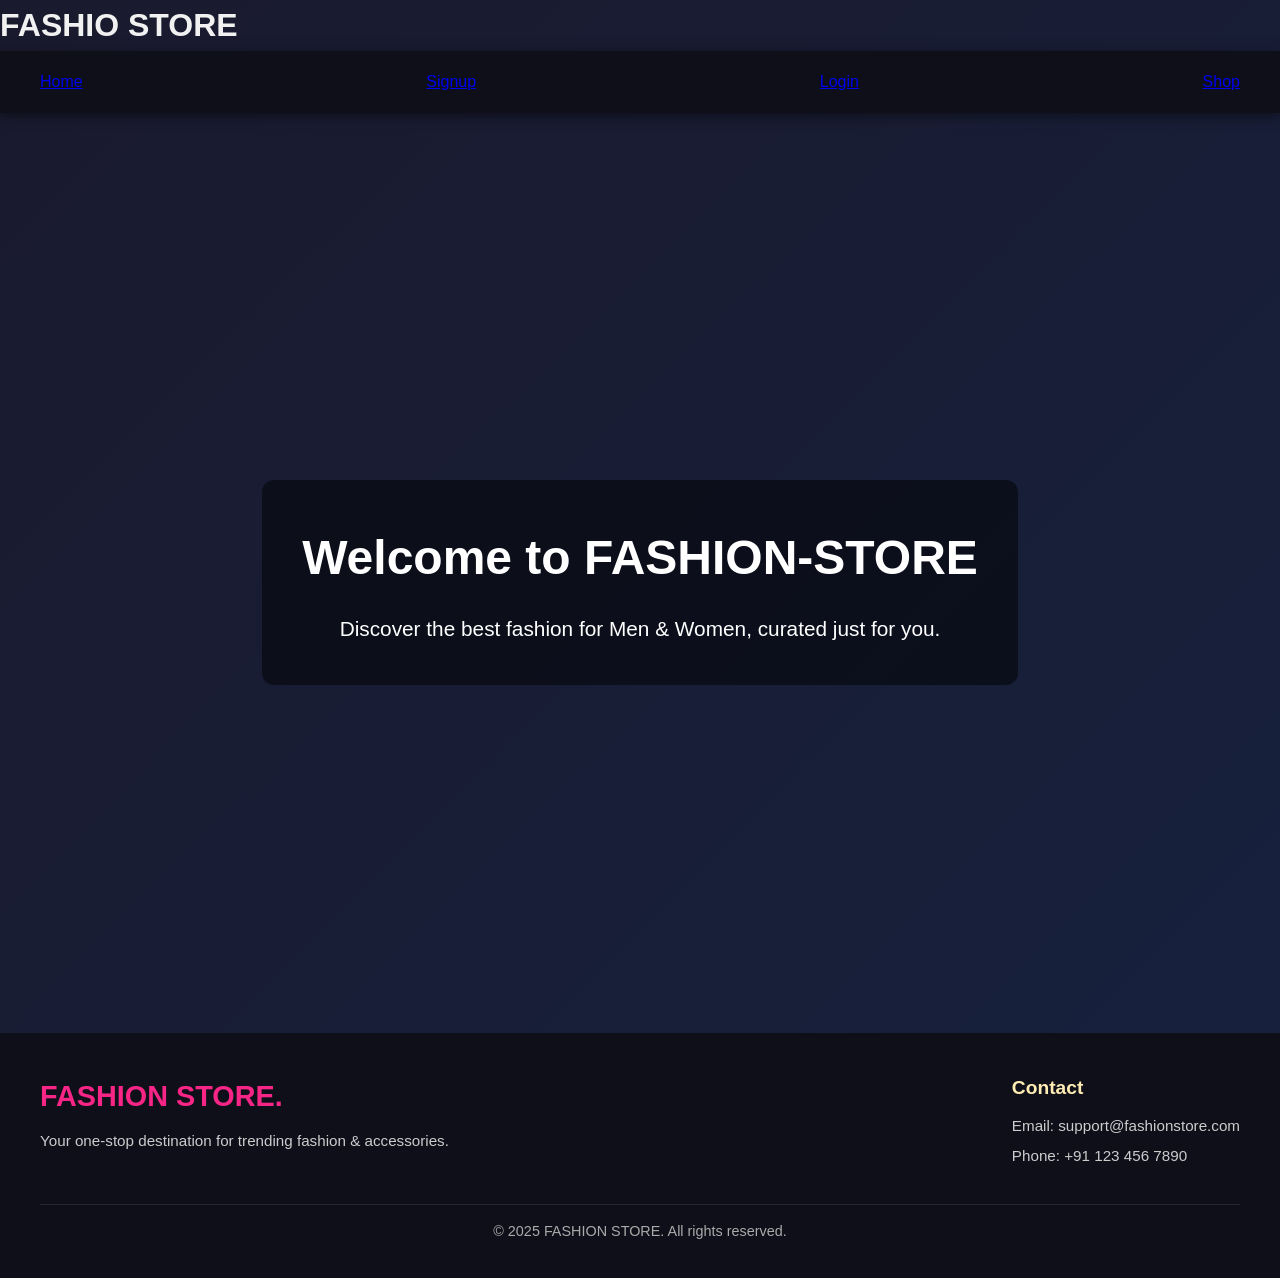
==== index.html @ 05a7fc47 "Initial commit for fashion store" ====
<!DOCTYPE html>
<html lang="en">
<head>
  <meta charset="UTF-8">
  <title>FASHION STORE - Home</title>
  <link rel="stylesheet" href="../CSS/style.css"> 
  <link rel="icon" type="image/png" href="https://thumbs.dreamstime.com/b/e-commerce-website-icon-shopping-cart-symbol-traditional-store-awning-e-commerce-website-icon-shopping-cart-symbol-401089826.jpg">
</head>
<body>
  <header>
    <h1>FASHIO STORE</h1>
    <nav>
      <a href="index.html">Home</a>
      <a href="signup.html">Signup</a>
       <a href="login.html">Login</a>
      <a href="shop.html?shop">Shop</a>
    </nav>
  </header>

  <main>
    <!-- Home Section -->
    <section id="home" class="home-hero">
      <div class="overlay">
        <h2>Welcome to FASHION-STORE</h2>
        <p>Discover the best fashion for Men & Women, curated just for you.</p>
      </div>
    </section>
  </main>
  <footer>
  <div class="footer-container">
    <!-- Brand + Description -->
    <div class="footer-brand">
      <h3>FASHION STORE.</h3>
      <p>Your one-stop destination for trending fashion & accessories.</p>
    </div>
    <!-- Contact Info -->
    <div class="footer-contact">
      <h4>Contact</h4>
      <p>Email: support@fashionstore.com</p>
      <p>Phone: +91 123 456 7890</p>
  </div>

  <div class="footer-bottom">
    <p>© 2025 FASHION STORE. All rights reserved.</p>
  </div>
</footer>

</body>
</html>
---- CSS/style.css ----
/* ===================== */
/* Global Styles */
/* ===================== */
* {
  margin: 0;
  padding: 0;
  box-sizing: border-box;
  font-family: "Poppins", sans-serif;
}

body {
  background: linear-gradient(135deg, #1a1a2e, #16213e);
  color: #f1f1f1;
  line-height: 1.6;
}

/* ===================== */
/* Navbar */
/* ===================== */
nav {
  display: flex;
  justify-content: space-between;
  align-items: center;
  padding: 18px 40px;
  background: #0f0f1a;
  box-shadow: 0 3px 12px rgba(0, 0, 0, 0.5);
  position: sticky;
  top: 0;
  z-index: 1000;
}

nav .brand a {
  font-size: 1.8rem;
  font-weight: bold;
  text-decoration: none;
  color: #f72585;
}

nav .nav-items a {
  margin-left: 25px;
  text-decoration: none;
  color: #ddd;
  transition: 0.3s;
}

nav .nav-items a:hover {
  color: #f72585;
}

/* ===================== */
/* Layout */
/* ===================== */
main {
  display: flex;
  margin-top: 20px;
}

/* ===================== */
/* Sidebar (Filters) */
/* ===================== */
aside {
  width: 280px;
  background: linear-gradient(160deg, rgba(30,30,47,0.9), rgba(50,50,80,0.85));
  backdrop-filter: blur(12px);
  padding: 25px;
  border-right: 2px solid rgba(255, 255, 255, 0.1);
  box-shadow: inset -2px 0 12px rgba(0, 0, 0, 0.5);
  overflow-y: auto;
  height: calc(100vh - 70px);
  position: sticky;
  top: 70px;
  border-top-right-radius: 16px;
  border-bottom-right-radius: 16px;
  transition: all 0.3s ease-in-out;
}

/* Sidebar titles */
aside section title {
  display: block;
  font-size: 1.2rem;
  font-weight: bold;
  margin-bottom: 12px;
  color: #fff;
  text-shadow: 0 0 5px rgba(255,255,255,0.3);
}

/* Sidebar list items */
aside ul {
  list-style: none;
  padding: 0;
  margin: 0 0 20px 0;
}

aside li {
  margin: 10px 0;
  padding: 8px 12px;
  border-radius: 8px;
  transition: all 0.25s ease-in-out;
  cursor: pointer;
}

aside li:hover {
  background: rgba(247, 37, 133, 0.15);
  transform: translateX(5px);
  border-left: 3px solid #f72585;
}

aside label {
  color: #eee;
  cursor: pointer;
  font-size: 0.95rem;
}

/* Sidebar scroll */
aside::-webkit-scrollbar {
  width: 8px;
}

aside::-webkit-scrollbar-thumb {
  background: #f72585;
  border-radius: 4px;
}

aside::-webkit-scrollbar-track {
  background: rgba(255, 255, 255, 0.05);
}

/* ===================== */
/* Main Content (Products) */
/* ===================== */
main-content {
  flex: 1;
  padding: 20px;
}

main-content input[type="text"] {
  width: 100%;
  padding: 10px;
  margin-bottom: 20px;
  border-radius: 6px;
  border: none;
  outline: none;
  background: #2a2a40;
  color: #fff;
}

.filters {
  display: flex;
  gap: 15px;
  margin-bottom: 25px;
}

.filter {
  padding: 8px 16px;
  background: #222;
  border-radius: 20px;
  cursor: pointer;
  transition: 0.3s;
}

.filter:hover {
  background: #f72585;
  color: #fff;
}

.filter.active {
  background: #f72585;
  color: #fff;
}

section {
  margin-bottom: 40px;
}

section title {
  font-size: 1.4rem;
  color: #fff;
  margin-bottom: 15px;
  display: block;
}

/* ===================== */
/* Items / Product Cards */
/* ===================== */
.items {
  display: grid;
  grid-template-columns: repeat(auto-fit, minmax(230px, 1fr));
  gap: 20px;
}

.item {
  background: rgba(255, 255, 255, 0.05);
  border-radius: 12px;
  overflow: hidden;
  transition: transform 0.3s ease, box-shadow 0.3s ease;
}

.item:hover {
  transform: translateY(-5px);
  box-shadow: 0 8px 18px rgba(0, 0, 0, 0.4);
}

.item img {
  width: 100%;
  height: 220px;
  object-fit: cover;
  border-bottom: 2px solid rgba(255,255,255,0.1);
}

.info {
  padding: 15px;
}

.info .row {
  display: flex;
  justify-content: space-between;
  margin-bottom: 10px;
  color: #ddd;
}

.price {
  font-weight: bold;
  color: #f72585;
}

.sized {
  font-size: 0.9rem;
  color: #ccc;
}

.colors {
  margin-bottom: 10px;
}

.circle {
  width: 18px;
  height: 18px;
  border-radius: 50%;
  display: inline-block;
  margin-right: 6px;
  border: 1px solid #fff;
}

button#addBtn {
  width: 100%;
  padding: 10px;
  background: #f72585;
  border: none;
  color: #fff;
  font-weight: bold;
  border-radius: 6px;
  cursor: pointer;
  transition: background 0.3s ease;
}

button#addBtn:hover {
  background: #d61d69;
}

/* ===================== */
/* Cart Page */
/* ===================== */
.cart-container {
  display: flex;
  justify-content: space-between;
  gap: 20px;
  padding: 20px;
}

#cartItems {
  flex: 2;
  background: rgba(255, 255, 255, 0.05);
  padding: 15px;
  border-radius: 12px;
}

#orderSummary {
  flex: 1;
  background: rgba(255, 255, 255, 0.08);
  padding: 15px;
  border-radius: 12px;
}

#orderSummary h3 {
  margin-bottom: 10px;
}

#orderSummary button {
  width: 100%;
  padding: 12px;
  background: #f72585;
  border: none;
  color: white;
  font-weight: bold;
  border-radius: 8px;
  cursor: pointer;
  transition: background 0.3s;
}

#orderSummary button:hover {
  background: #d61d69;
}
/* --- Add to Cart button styling --- */
.addBtn {
  display: inline-block;
  width: 100%;
  padding: 12px 14px;
  background: linear-gradient(90deg,#ff6b6b,#f72585);
  color: #fff;
  border: none;
  border-radius: 10px;
  font-weight: 700;
  letter-spacing: 0.2px;
  cursor: pointer;
  box-shadow: 0 6px 18px rgba(247,37,133,0.18);
  transition: transform 0.12s ease, box-shadow 0.12s ease;
}
.addBtn:hover { transform: translateY(-3px); box-shadow: 0 10px 22px rgba(247,37,133,0.22); }
.addBtn:active { transform: translateY(0px); }

/* --- Size modal overlay --- */
.size-modal-overlay {
  position: fixed;
  inset: 0;
  background: rgba(2,6,23,0.6);
  display: flex;
  align-items: center;
  justify-content: center;
  z-index: 2000;
  padding: 20px;
}

/* Modal box */
.size-modal {
  width: 360px;
  max-width: 95%;
  background: linear-gradient(180deg, rgba(255,255,255,0.03), rgba(255,255,255,0.02));
  border-radius: 12px;
  padding: 18px;
  box-shadow: 0 20px 60px rgba(2,6,23,0.7);
  color: #fff;
  position: relative;
  border: 1px solid rgba(255,255,255,0.04);
}

/* close button */
.size-modal-close {
  position: absolute;
  right: 10px;
  top: 8px;
  background: transparent;
  border: none;
  color: #fff;
  font-size: 22px;
  cursor: pointer;
}

/* title & price */
.size-modal-title { font-size: 18px; margin-bottom: 6px; color: #ffecb3; }
.size-modal-price { font-size: 14px; margin-bottom: 12px; color: #ffd6e8; }

/* size options as pills */
.size-options { display: flex; gap: 8px; flex-wrap: wrap; margin-bottom: 12px; }
.size-option {
  display: inline-flex;
  align-items: center;
}
.size-option input[type="radio"] { display: none; }
.size-option span {
  padding: 8px 14px;
  border-radius: 8px;
  background: rgba(255,255,255,0.04);
  border: 1px solid rgba(255,255,255,0.03);
  cursor: pointer;
  transition: all .15s;
  color:#fff;
  font-weight:600;
}
.size-option input[type="radio"]:checked + span {
  background: linear-gradient(90deg,#ff6b6b,#f72585);
  color: #fff;
  transform: translateY(-3px);
  box-shadow: 0 8px 18px rgba(247,37,133,0.18);
}
.item .desc {
  margin-top: 5px;
  font-size: 0.9rem;
  color: black;
}


/* quantity */
.qty-row { display:flex; justify-content:space-between; align-items:center; margin-bottom:12px; }
.qty-controls { display:flex; align-items:center; gap:8px; }
.qty-controls button {
  padding: 6px 10px;
  border-radius: 6px;
  border: none;
  background: rgba(255,255,255,0.06);
  color: #fff;
  cursor: pointer;
}
.qty-controls input.qty-input {
  width: 56px;
  padding:6px;
  border-radius:6px;
  border:1px solid rgba(255,255,255,0.06);
  background: transparent;
  color: #fff;
  text-align:center;
}

/* actions */
.size-modal-actions { display:flex; gap:10px; margin-top:10px; }
.size-modal-actions .size-confirm {
  flex:1;
  padding:10px;
  border-radius:8px;
  border:none;
  background: linear-gradient(90deg,#00b894,#00cec9);
  color:#012;
  font-weight:700;
  cursor:pointer;
}
.size-modal-actions .size-cancel {
  flex:1;
  padding:10px;
  border-radius:8px;
  border:1px solid rgba(255,255,255,0.06);
  background: transparent;
  color:#fff;
  cursor:pointer;
}

/* mini toast */
.mini-toast {
  position: fixed;
  left: 50%;
  bottom: 30px;
  transform: translateX(-50%) translateY(10px);
  background: rgba(0,0,0,0.7);
  color: #fff;
  padding: 10px 16px;
  border-radius: 999px;
  opacity: 0;
  transition: all .25s;
  z-index: 3000;
  font-weight:600;
}
.mini-toast.visible { opacity: 1; transform: translateX(-50%) translateY(0); }
.page-section {
  padding: 20px;
}

.hidden {
  display: none;
}

.item-list {
  display: grid;
  grid-template-columns: repeat(auto-fit, minmax(200px, 1fr));
  gap: 16px;
}

.item {
  background: #fff;
  border: 1px solid #ddd;
  border-radius: 8px;
  padding: 12px;
  text-align: center;
  color: black; /* important for text visibility */
}

.item img {
  max-width: 100%;
  height: auto;
  border-radius: 6px;
}
/* Fullscreen Hero Banner */
.home-hero {
  position: relative;
  width: 100vw;   /* full width */
  height: 100vh;  /* full height */
  margin: 0;
  padding: 0;
  background: url("https://t3.ftcdn.net/jpg/02/64/92/28/360_F_264922838_NErJEovZiP9MTa49apqL1Vs3f88ZT8Dg.jpg") 
              no-repeat center center;
  background-size: cover;   /* make it cover whole screen */
  background-attachment: fixed; /* parallax effect (optional) */
  display: flex;
  align-items: center;
  justify-content: center;
  text-align: center;
  color: white;
}

.home-hero .overlay {
  background: rgba(0, 0, 0, 0.5); /* dark overlay */
  padding: 40px;
  border-radius: 12px;
}

.home-hero h2 {
  font-size: 3rem;
  margin-bottom: 15px;
}

.home-hero p {
  font-size: 1.3rem;
}
#logoutBtn {
  display: none;
  color: #f72585;
  cursor: pointer;
  margin-left: 15px;
  text-decoration: none;
}
/* ===================== */
/* Footer Styles */
/* ===================== */
footer {
  background: #0f0f1a;
  color: #fff;
  padding: 40px 20px 20px;
  font-family: "Poppins", sans-serif;
}

.footer-container {
  display: flex;
  flex-wrap: wrap;
  justify-content: space-between;
  gap: 30px;
  max-width: 1200px;
  margin: auto;
}

.footer-brand h3 {
  color: #f72585;
  font-size: 1.8rem;
  margin-bottom: 10px;
}

.footer-brand p {
  color: #ccc;
  font-size: 0.95rem;
}

.footer-contact h4 {
  font-size: 1.2rem;
  margin-bottom: 10px;
  color: #ffecb3;
}

.footer-contact p {
  margin: 6px 0;
  font-size: 0.95rem;
  color: #ccc;
}

.social-icons {
  display: flex;
  gap: 12px;
  margin-top: 8px;
}

.social-icons a img {
  width: 28px;
  height: 28px;
  filter: brightness(0) invert(1);
  transition: 0.3s;
}

.social-icons a img:hover {
  filter: brightness(0) invert(0.6) sepia(1) saturate(5) hue-rotate(330deg);
}

.footer-bottom {
  text-align: center;       /* Center the text */
  padding: 15px 0;          /* Top and bottom padding */
  border-top: 1px solid rgba(255,255,255,0.1); /* Optional separator line */
  font-size: 0.9rem;       
  color: #aaa;            
  width: 100%;             
  box-sizing: border-box;   
}


/* Responsive */
@media(max-width: 768px){
  .footer-container {
    flex-direction: column;
    text-align: center;
  }
  .social-icons {
    justify-content: center;
  }
}
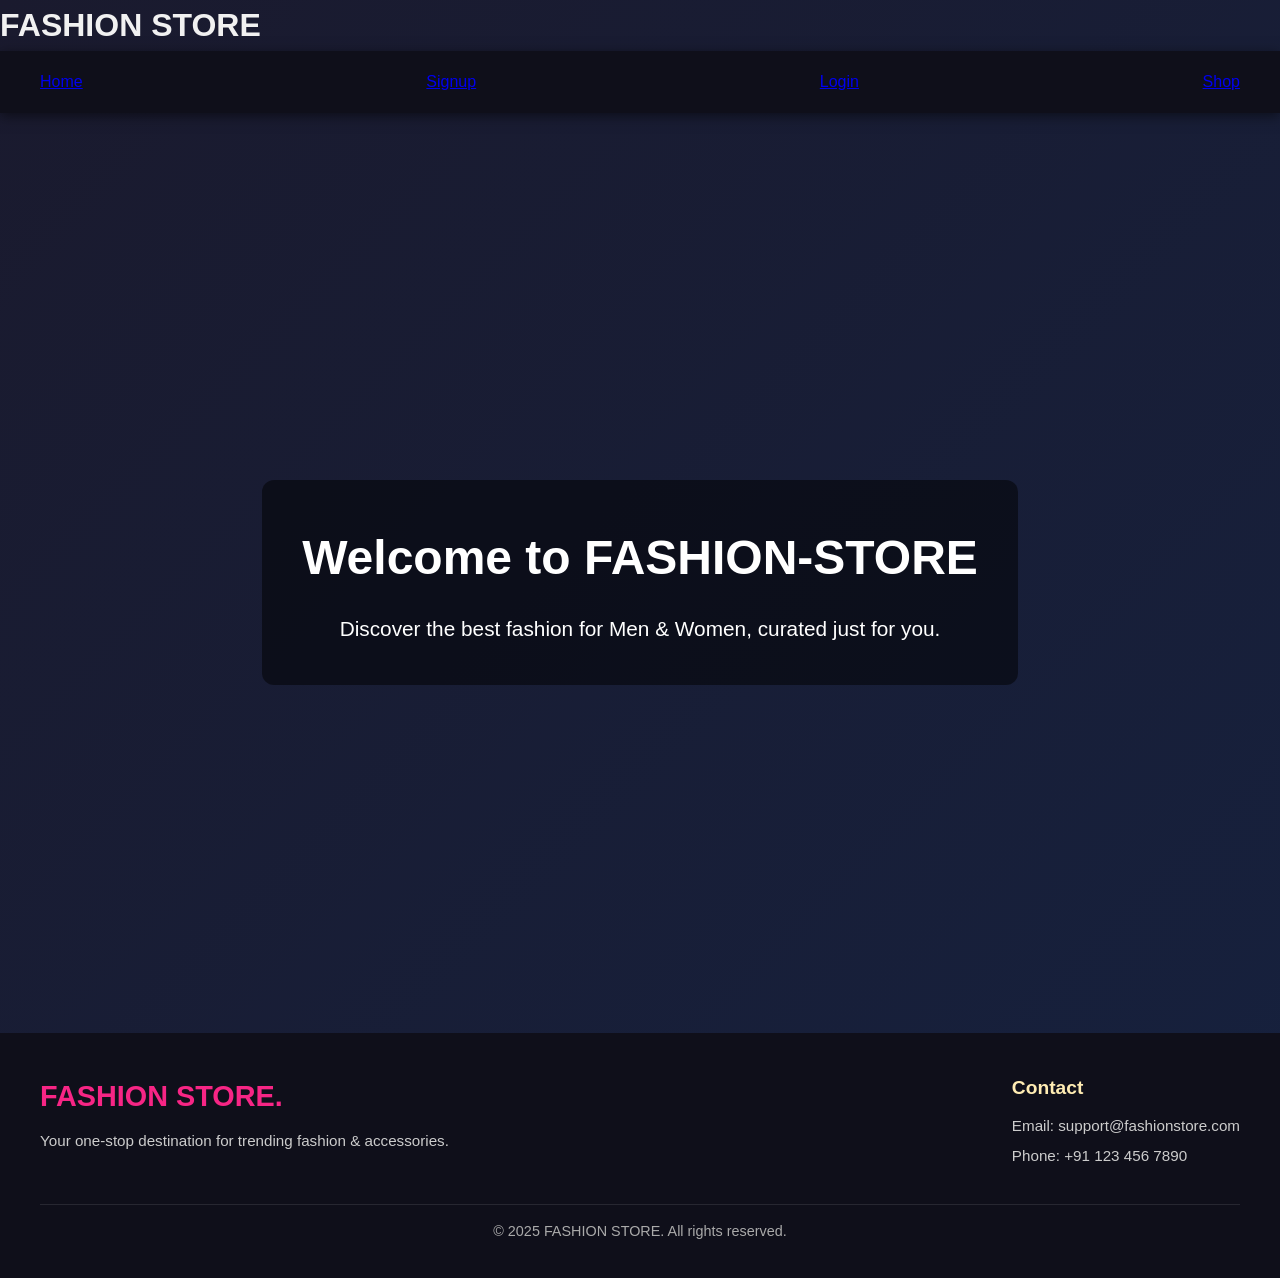
==== commit 0927a120: "Update index.html Minor change on h1" ====
--- a/index.html
+++ b/index.html
@@ -3,17 +3,17 @@
 <head>
   <meta charset="UTF-8">
   <title>FASHION STORE - Home</title>
-  <link rel="stylesheet" href="../CSS/style.css"> 
+<link rel="stylesheet" href="CSS/style.css">
   <link rel="icon" type="image/png" href="https://thumbs.dreamstime.com/b/e-commerce-website-icon-shopping-cart-symbol-traditional-store-awning-e-commerce-website-icon-shopping-cart-symbol-401089826.jpg">
 </head>
 <body>
   <header>
-    <h1>FASHIO STORE</h1>
+    <h1>FASHION STORE</h1>
     <nav>
       <a href="index.html">Home</a>
       <a href="signup.html">Signup</a>
        <a href="login.html">Login</a>
-      <a href="shop.html?shop">Shop</a>
+       <a href="shop.html">Shop</a>
     </nav>
   </header>
 
